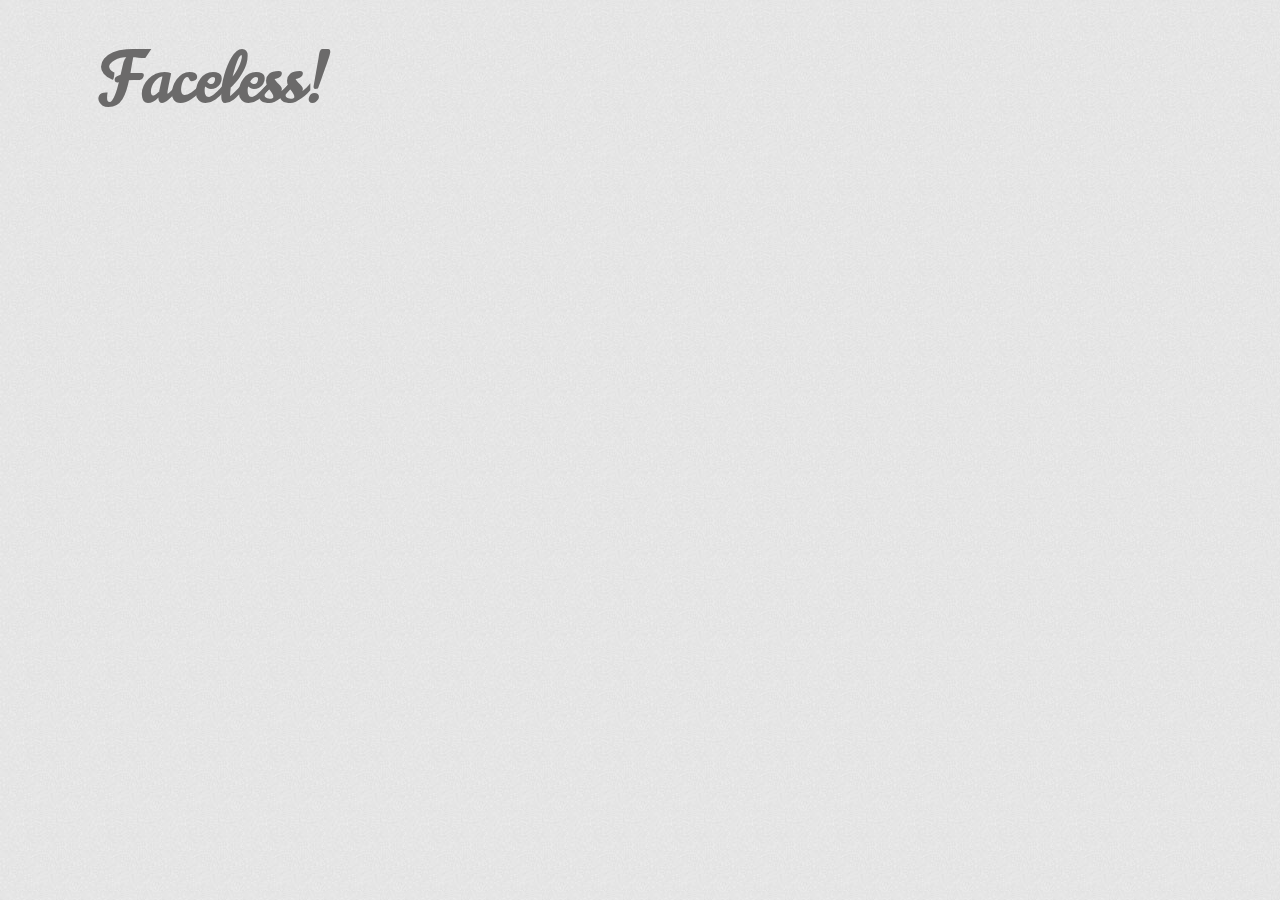
==== index.html @ 785d6881 "I dont think we need this one anymore" ====
<!doctype html>
<html>
	<head>
		<title>Faceless</title>

		<link href='http://fonts.googleapis.com/css?family=Norican' rel='stylesheet' type='text/css'>
		<link href="libs/bootstrap.min.css" rel="stylesheet">
		<link href="libs/bootstrap-responsive.min.css" rel="stylesheet">
		<link href="style.css" rel="stylesheet">
	</head>
	<body>
		<div id="fb-root"></div>

		<div id="wrapper">

			<section id="side">
				<h1>Faceless!</h1>

				<div id="score"></div>
				<div id="profile"></div>
			</section>

			<section id="statuses">
				<div id="status-list"></div>
			</section>

		</div>

		<script src="libs/jquery.js"></script>
		<script src="libs/can.js"></script>
		<script src="libs/bootstrap.min.js"></script>
		<script src="libs/utils.js"></script>

		<script src="models/user.js"></script>
		<script src="models/friend.js"></script>
		<script src="models/status.js"></script>

		<script src="scores/scores.js"></script>
		<script src="profile/profile.js"></script>
		<script src="statuses/statuses.js"></script>

		<script src="main.js"></script>
	</body>
</html>
---- style.css ----
/*Lets start off with some clear rules here*/
* {
	font-family: arial, sans-serif ;
	margin: 0px;
	padding: 0px;
}

h1 {
	font-family: 'Norican', cursive; /*Woot woot, fancy!*/
	font-size: 67px;
	
	color: #6b6a6a;

	text-shadow: -1px -1px -1px #464646;
}

body {
	/*Let there be noise!*/
	background-image: url('img/bg.jpg') ;
}

#side {
	position: fixed;
		top: 50px;
		left: 100px;
		bottom: 0px;

	width: 300px;

}

#side #profile {
	margin-top: 40px;
	min-height: 50px;
}

#side #profile p {
	margin-left: 15px;
	margin-bottom: 0px;
}

#statuses {
	position: absolute;
		top: 0px;
		left: 450px;
		bottom: 0px;

}

.loadStatus {
	margin: 45px 110px;
	width: 150px;
}

#status-list {
}

.status {
	width: 400px;

	margin-top: 45px;

	background-color: #F2F2F2;

	-webkit-box-shadow: 0px 0px 18px 0px rgba(194, 194, 194, .8);
			box-shadow: 0px 0px 18px 0px rgba(194, 194, 194, .8);
}

.status .text {
	padding: 25px;
}

.status .text .message {
	font-family: Georgia, serif ;
	font-size: 22px;
	line-height: 40px;
	color: #454343;
}

.status .friends .friend {
	width: 100px;
	height: 100px;

	float: left;

	-webkit-box-shadow: inset 0px 0px 50px 0px rgba(1, 1, 1, .6);
			box-shadow: inset 0px 0px 50px 0px rgba(1, 1, 1, .6);

	-webkit-transition: all .4s ease-out;
	   -moz-transition: all .4s ease-out;
		-ms-transition: all .4s ease-out;
		 -o-transition: all .4s ease-out;
			transition: all .4s ease-out;
}

.status .friends .friend.selected,
.status .friends .friend:hover {
	-webkit-box-shadow: inset 0px 0px 50px 0px rgba(1, 1, 1, .0);
			box-shadow: inset 0px 0px 50px 0px rgba(1, 1, 1, .0);

}

.status .result {
	padding: 10px;
	padding-left: 20px;
	display: none;
}

.status .result h4 {
	display: none;
	font-weight: 100;
}

#score {
	margin-top: 40px;
}

#score h4 {
	font-weight: 100;
	margin-bottom: 0px;
	margin-top: 0px;
}
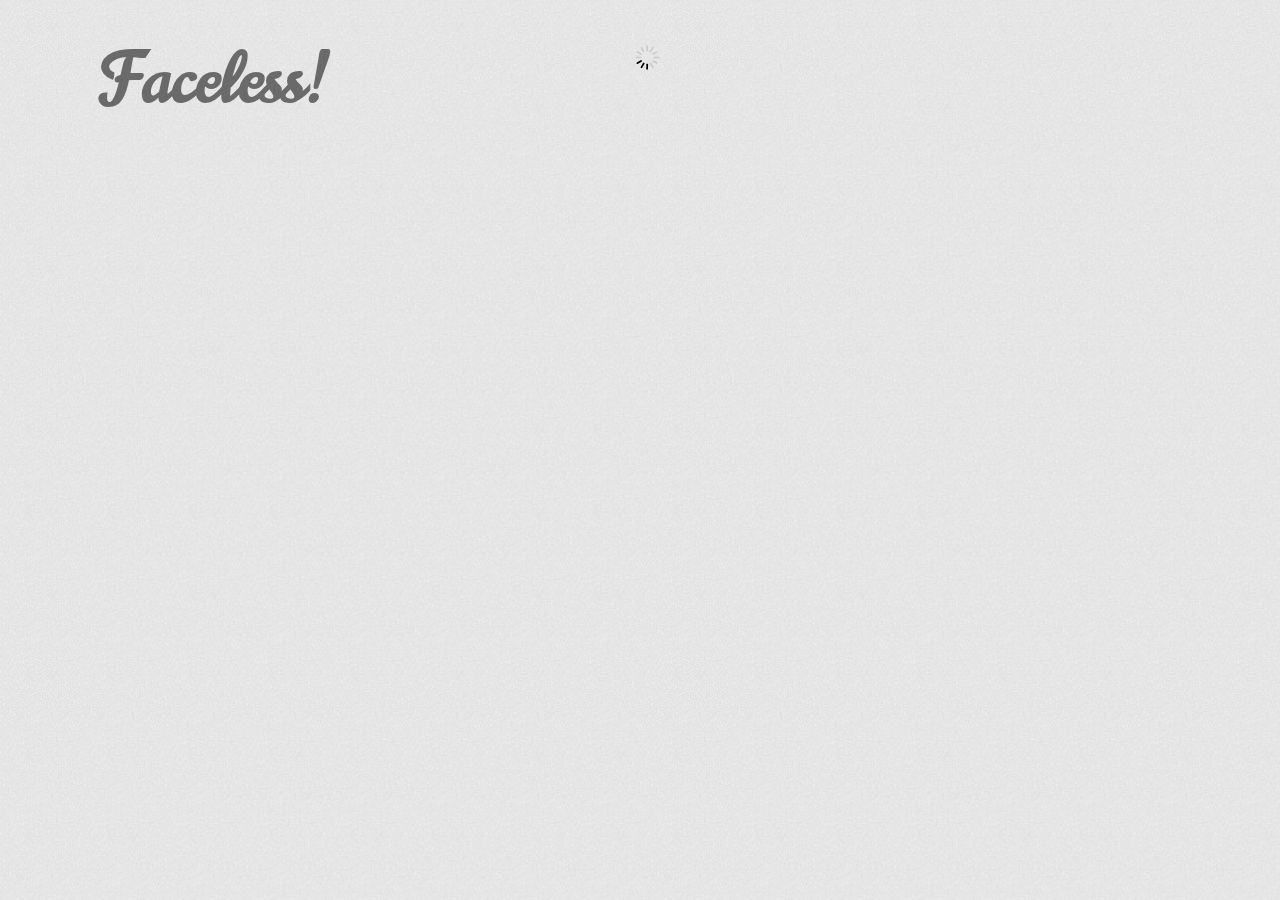
==== commit 1a905a02: "Yay for loading and logging handling" ====
--- a/index.html
+++ b/index.html
@@ -22,6 +22,7 @@
 
 			<section id="statuses">
 				<div id="status-list"></div>
+				<img id="loader" src="img/loader.gif" width="25px" alt="Loading...">
 			</section>
 
 		</div>
--- a/style.css
+++ b/style.css
@@ -30,11 +30,14 @@
 }
 
 #side #profile {
+	position: absolute;
+	bottom: 80px;
 	margin-top: 40px;
 	min-height: 50px;
 }
 
 #side #profile p {
+	width: 185px;
 	margin-left: 15px;
 	margin-bottom: 0px;
 }
@@ -47,9 +50,8 @@
 
 }
 
-.loadStatus {
-	margin: 45px 110px;
-	width: 150px;
+#loader {
+	margin: 45px 185px;
 }
 
 #status-list {
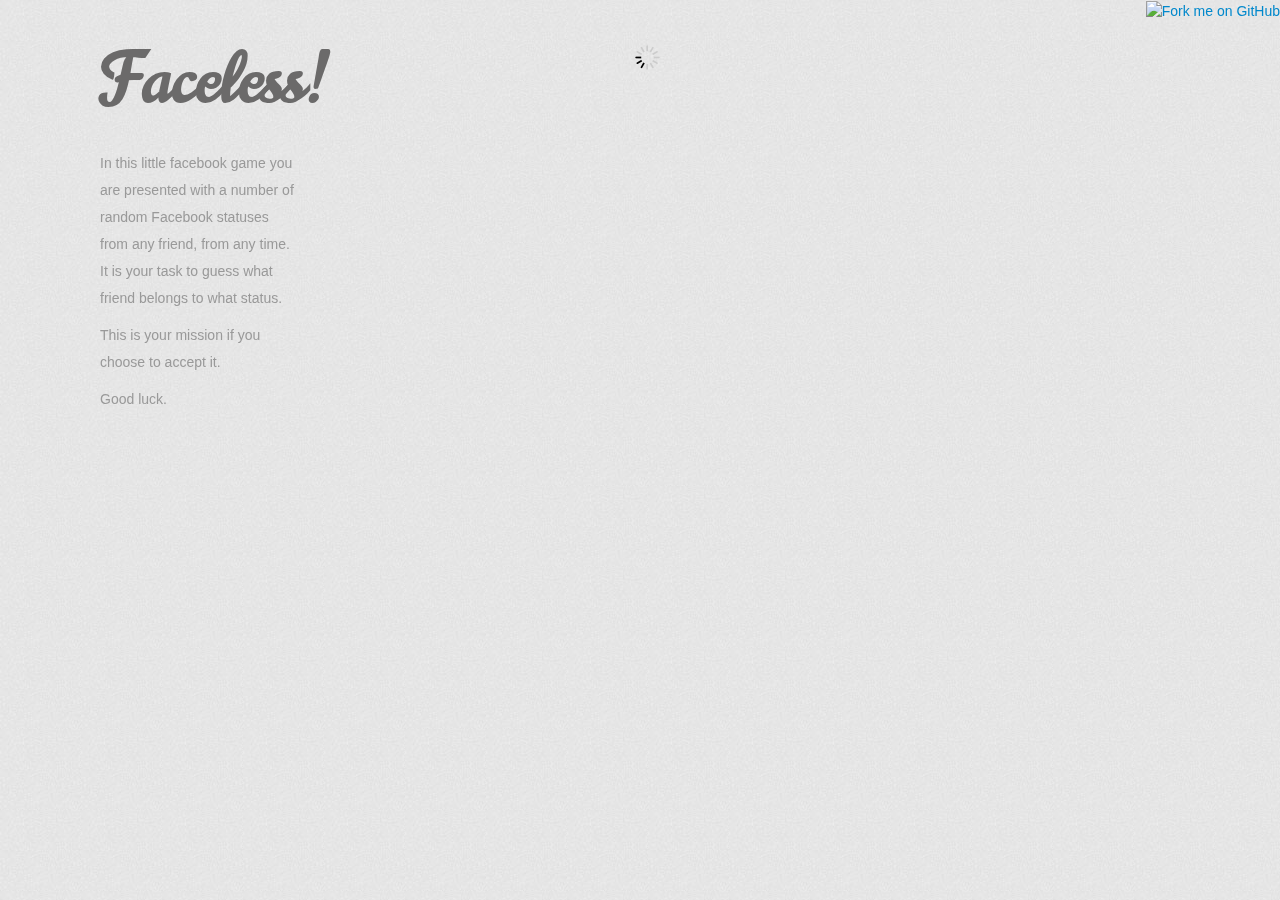
==== commit bcf2c08b: "Added description + fork me ribbon" ====
--- a/index.html
+++ b/index.html
@@ -17,6 +17,13 @@
 				<h1>Faceless!</h1>
 
 				<div id="score"></div>
+
+				<div id="description">
+					<p class="muted">In this little facebook game you are presented with a number of random Facebook statuses from any friend, from any time. It is your task to guess what friend belongs to what status.</p>
+					<p class="muted">This is your mission if you choose to accept it.</p>
+					<p class="muted">Good luck.</p>
+				</div>
+
 				<div id="profile"></div>
 			</section>
 
@@ -26,6 +33,8 @@
 			</section>
 
 		</div>
+
+		<a id="forkmeongithub" target="_blank" href="https://github.com/joshuadelange/Faceless"><img src="https://s3.amazonaws.com/github/ribbons/forkme_right_gray_6d6d6d.png" alt="Fork me on GitHub"></a>
 
 		<script src="libs/jquery.js"></script>
 		<script src="libs/can.js"></script>
--- a/style.css
+++ b/style.css
@@ -19,6 +19,18 @@
 	background-image: url('img/bg.jpg') ;
 }
 
+#forkmeongithub {
+	position: fixed;
+	top: 0px;
+	right: 0px;
+	border: 0;
+}
+
+a.credits {
+	font-size: 12px;
+	color: gray;
+}
+
 #side {
 	position: fixed;
 		top: 50px;
@@ -27,6 +39,15 @@
 
 	width: 300px;
 
+}
+
+#side #description {
+	margin-top: 50px;
+	width: 200px;
+}
+
+#side #description p {
+	line-height: 27px;
 }
 
 #side #profile {
@@ -47,7 +68,6 @@
 		top: 0px;
 		left: 450px;
 		bottom: 0px;
-
 }
 
 #loader {
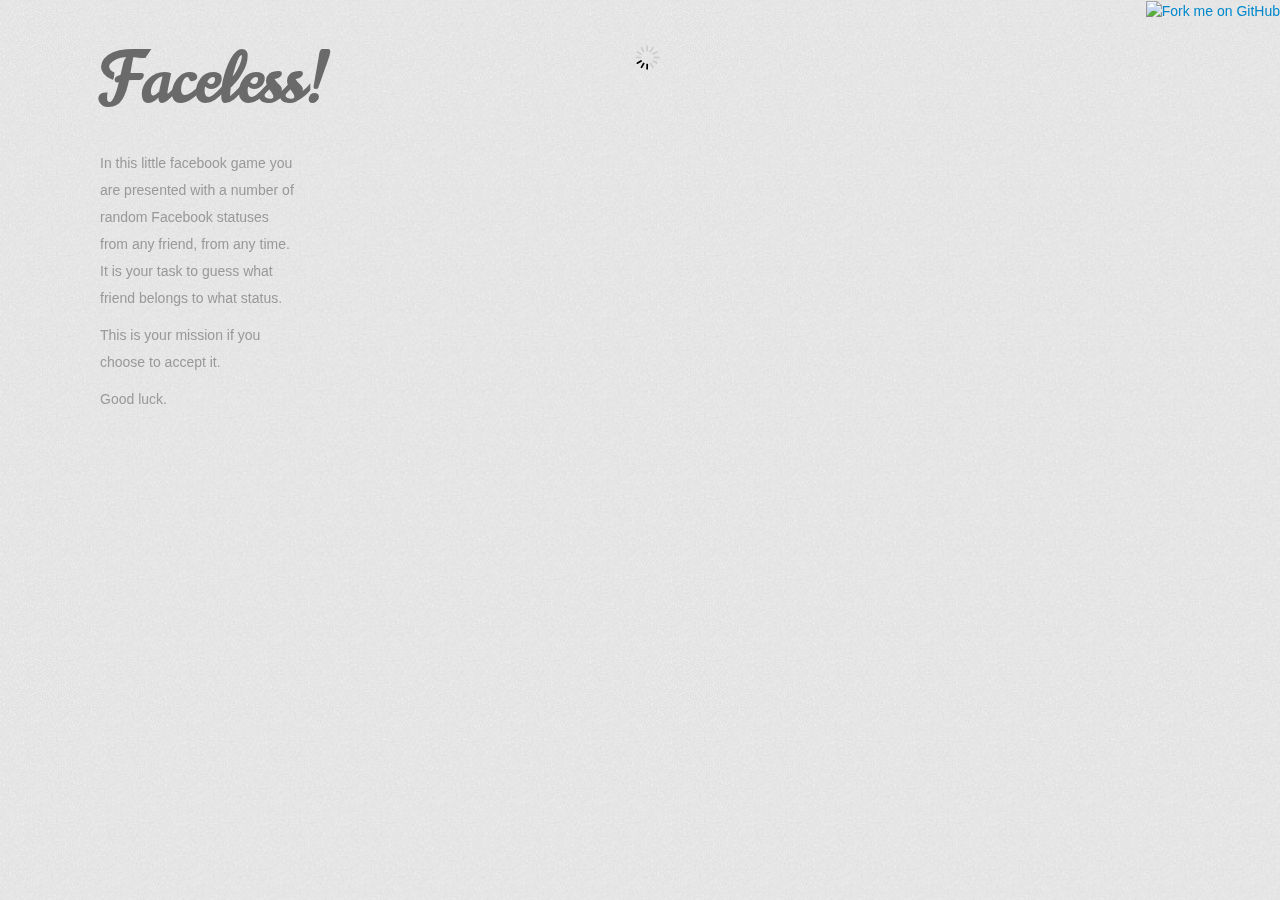
==== commit ccc5fcdf: "Added GA" ====
--- a/index.html
+++ b/index.html
@@ -36,6 +36,20 @@
 
 		<a id="forkmeongithub" target="_blank" href="https://github.com/joshuadelange/Faceless"><img src="https://s3.amazonaws.com/github/ribbons/forkme_right_gray_6d6d6d.png" alt="Fork me on GitHub"></a>
 
+		<script type="text/javascript">
+
+			var _gaq = _gaq || [];
+			_gaq.push(['_setAccount', 'UA-10451416-3']);
+			_gaq.push(['_trackPageview']);
+
+			(function() {
+			var ga = document.createElement('script'); ga.type = 'text/javascript'; ga.async = true;
+			ga.src = ('https:' == document.location.protocol ? 'https://ssl' : 'http://www') + '.google-analytics.com/ga.js';
+			var s = document.getElementsByTagName('script')[0]; s.parentNode.insertBefore(ga, s);
+			})();
+
+		</script>
+
 		<script src="libs/jquery.js"></script>
 		<script src="libs/can.js"></script>
 		<script src="libs/bootstrap.min.js"></script>
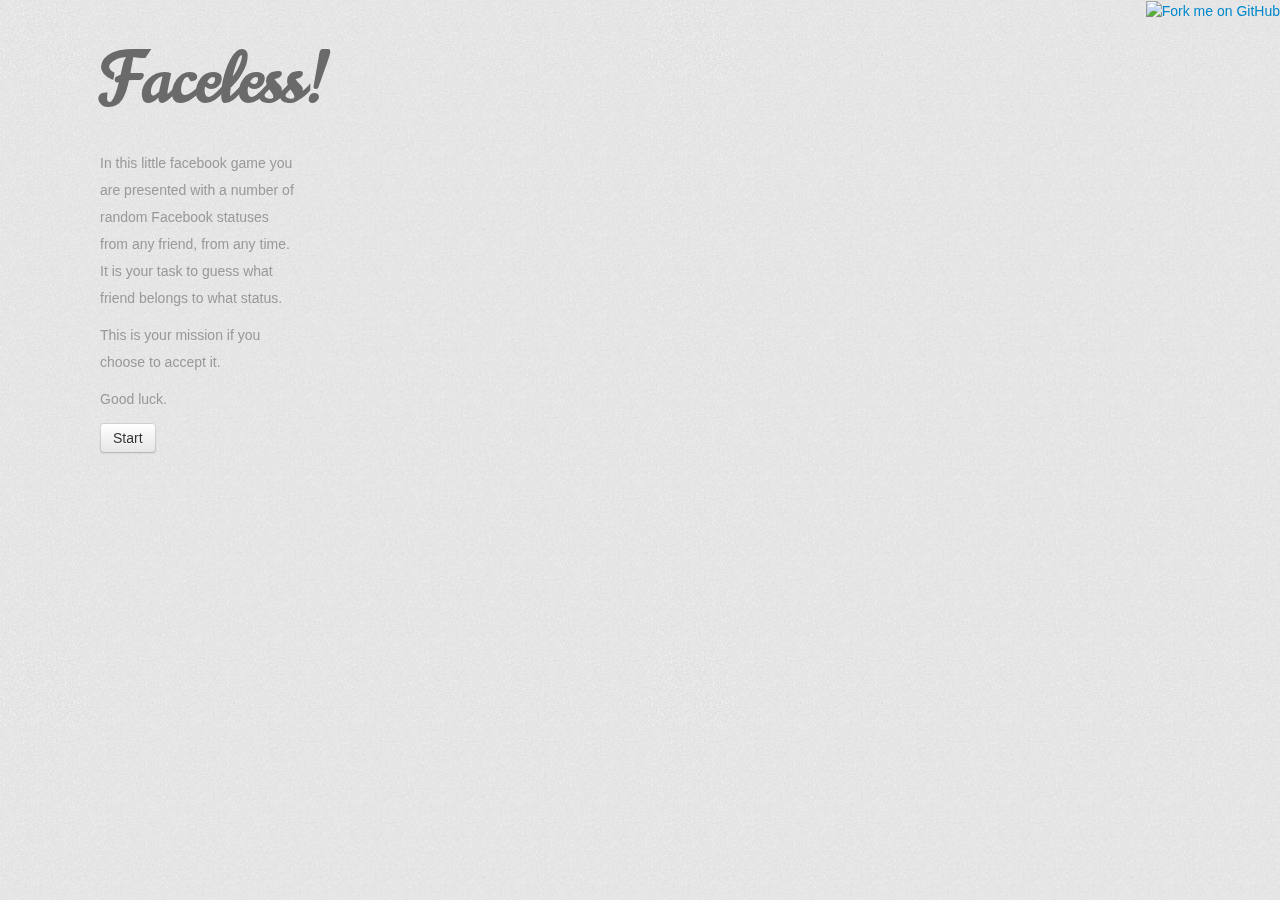
==== commit 2b475749: "Fixed popup block problem" ====
--- a/index.html
+++ b/index.html
@@ -22,6 +22,8 @@
 					<p class="muted">In this little facebook game you are presented with a number of random Facebook statuses from any friend, from any time. It is your task to guess what friend belongs to what status.</p>
 					<p class="muted">This is your mission if you choose to accept it.</p>
 					<p class="muted">Good luck.</p>
+
+					<a href="javascript://" class="btn" id="login">Start</a>
 				</div>
 
 				<div id="profile"></div>
--- a/style.css
+++ b/style.css
@@ -72,6 +72,7 @@
 
 #loader {
 	margin: 45px 185px;
+	display: none;
 }
 
 #status-list {
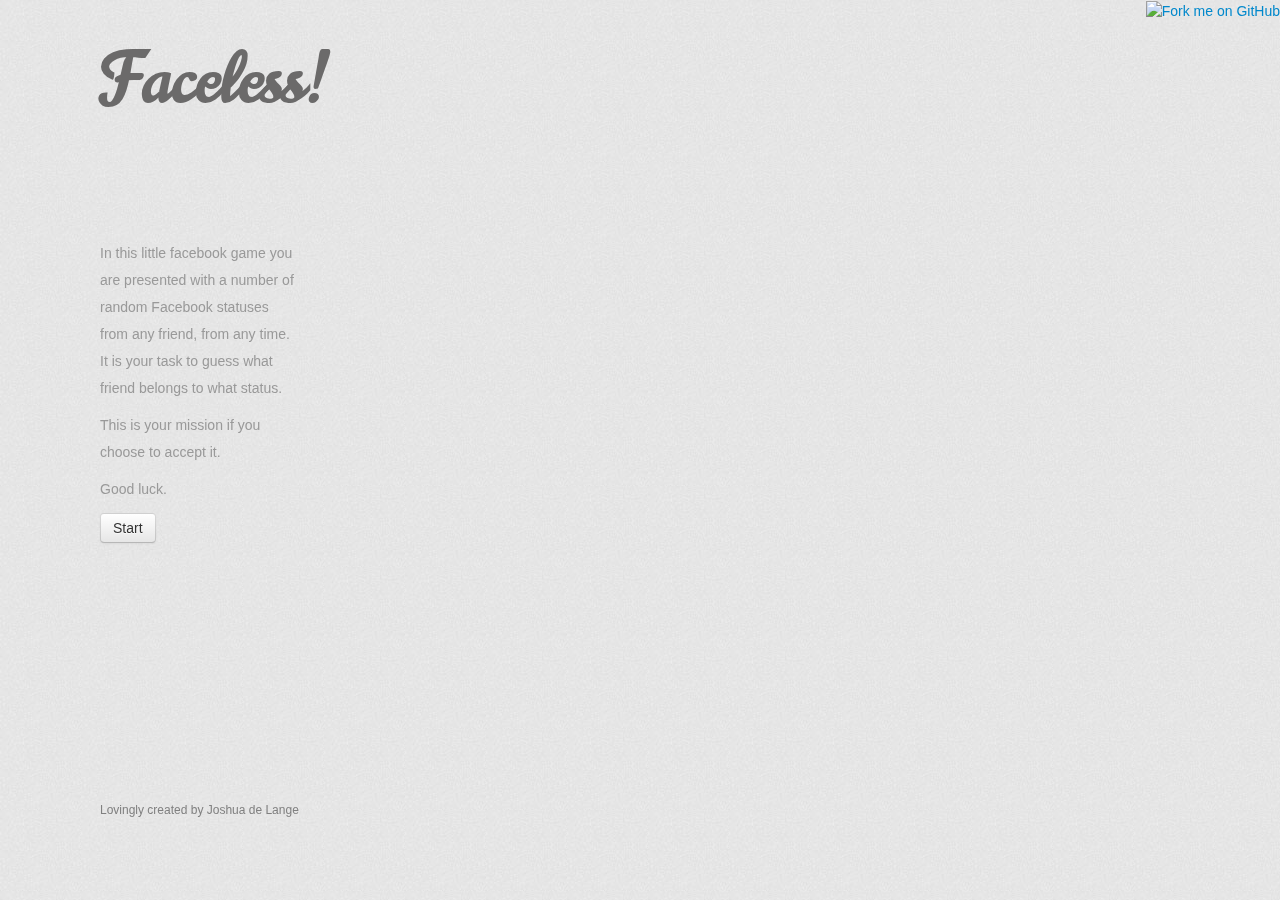
==== commit 9a557866: "CSS -> SCSS and such" ====
--- a/index.html
+++ b/index.html
@@ -1,22 +1,27 @@
 <!doctype html>
 <html>
 	<head>
+
 		<title>Faceless</title>
 
 		<link href='http://fonts.googleapis.com/css?family=Norican' rel='stylesheet' type='text/css'>
 		<link href="libs/bootstrap.min.css" rel="stylesheet">
 		<link href="libs/bootstrap-responsive.min.css" rel="stylesheet">
 		<link href="style.css" rel="stylesheet">
+		<link href="statuses/statuses.css" rel="stylesheet">
+
 	</head>
 	<body>
 		<div id="fb-root"></div>
 
 		<div id="wrapper">
 
-			<section id="side">
+			<aside>
 				<h1>Faceless!</h1>
 
 				<div id="score"></div>
+
+				<div id="profile"></div>
 
 				<div id="description">
 					<p class="muted">In this little facebook game you are presented with a number of random Facebook statuses from any friend, from any time. It is your task to guess what friend belongs to what status.</p>
@@ -26,8 +31,7 @@
 					<a href="javascript://" class="btn" id="login">Start</a>
 				</div>
 
-				<div id="profile"></div>
-			</section>
+			</aside>
 
 			<section id="statuses">
 				<div id="status-list"></div>
@@ -36,7 +40,9 @@
 
 		</div>
 
-		<a id="forkmeongithub" target="_blank" href="https://github.com/joshuadelange/Faceless"><img src="https://s3.amazonaws.com/github/ribbons/forkme_right_gray_6d6d6d.png" alt="Fork me on GitHub"></a>
+		<a class="credits" href="http://joshuadelange.com" target="_blank">Lovingly created by Joshua de Lange</a>
+
+		<a class="forkmeongithub" target="_blank" href="https://github.com/joshuadelange/Faceless"><img src="https://s3.amazonaws.com/github/ribbons/forkme_right_gray_6d6d6d.png" alt="Fork me on GitHub"></a>
 
 		<script type="text/javascript">
 
--- a/style.css
+++ b/style.css
@@ -1,145 +1,58 @@
-/*Lets start off with some clear rules here*/
-* {
-	font-family: arial, sans-serif ;
-	margin: 0px;
-	padding: 0px;
-}
+@media -sass-debug-info{filename{font-family:file\:\/\/\/Applications\/MAMP\/htdocs\/Faceless\/style\.scss}line{font-family:\000031}}
+body {
+  background-image: url("img/bg.jpg"); }
 
+@media -sass-debug-info{filename{font-family:file\:\/\/\/Applications\/MAMP\/htdocs\/Faceless\/style\.scss}line{font-family:\000035}}
 h1 {
-	font-family: 'Norican', cursive; /*Woot woot, fancy!*/
-	font-size: 67px;
-	
-	color: #6b6a6a;
+  font-family: 'Norican', cursive;
+  /*Woot woot, fancy!*/
+  font-size: 67px;
+  color: #6b6a6a;
+  text-shadow: -1px -1px -1px #464646; }
 
-	text-shadow: -1px -1px -1px #464646;
-}
+@media -sass-debug-info{filename{font-family:file\:\/\/\/Applications\/MAMP\/htdocs\/Faceless\/style\.scss}line{font-family:\0000314}}
+.forkmeongithub {
+  position: fixed;
+  top: 0;
+  right: 0;
+  border: 0; }
 
-body {
-	/*Let there be noise!*/
-	background-image: url('img/bg.jpg') ;
-}
+@media -sass-debug-info{filename{font-family:file\:\/\/\/Applications\/MAMP\/htdocs\/Faceless\/style\.scss}line{font-family:\0000321}}
+.credits {
+  font-size: 12px;
+  color: gray;
+  position: fixed;
+  left: 100px;
+  bottom: 80px; }
 
-#forkmeongithub {
-	position: fixed;
-	top: 0px;
-	right: 0px;
-	border: 0;
-}
-
-a.credits {
-	font-size: 12px;
-	color: gray;
-}
-
-#side {
-	position: fixed;
-		top: 50px;
-		left: 100px;
-		bottom: 0px;
-
-	width: 300px;
-
-}
-
-#side #description {
-	margin-top: 50px;
-	width: 200px;
-}
-
-#side #description p {
-	line-height: 27px;
-}
-
-#side #profile {
-	position: absolute;
-	bottom: 80px;
-	margin-top: 40px;
-	min-height: 50px;
-}
-
-#side #profile p {
-	width: 185px;
-	margin-left: 15px;
-	margin-bottom: 0px;
-}
-
-#statuses {
-	position: absolute;
-		top: 0px;
-		left: 450px;
-		bottom: 0px;
-}
-
-#loader {
-	margin: 45px 185px;
-	display: none;
-}
-
-#status-list {
-}
-
-.status {
-	width: 400px;
-
-	margin-top: 45px;
-
-	background-color: #F2F2F2;
-
-	-webkit-box-shadow: 0px 0px 18px 0px rgba(194, 194, 194, .8);
-			box-shadow: 0px 0px 18px 0px rgba(194, 194, 194, .8);
-}
-
-.status .text {
-	padding: 25px;
-}
-
-.status .text .message {
-	font-family: Georgia, serif ;
-	font-size: 22px;
-	line-height: 40px;
-	color: #454343;
-}
-
-.status .friends .friend {
-	width: 100px;
-	height: 100px;
-
-	float: left;
-
-	-webkit-box-shadow: inset 0px 0px 50px 0px rgba(1, 1, 1, .6);
-			box-shadow: inset 0px 0px 50px 0px rgba(1, 1, 1, .6);
-
-	-webkit-transition: all .4s ease-out;
-	   -moz-transition: all .4s ease-out;
-		-ms-transition: all .4s ease-out;
-		 -o-transition: all .4s ease-out;
-			transition: all .4s ease-out;
-}
-
-.status .friends .friend.selected,
-.status .friends .friend:hover {
-	-webkit-box-shadow: inset 0px 0px 50px 0px rgba(1, 1, 1, .0);
-			box-shadow: inset 0px 0px 50px 0px rgba(1, 1, 1, .0);
-
-}
-
-.status .result {
-	padding: 10px;
-	padding-left: 20px;
-	display: none;
-}
-
-.status .result h4 {
-	display: none;
-	font-weight: 100;
-}
-
-#score {
-	margin-top: 40px;
-}
-
-#score h4 {
-	font-weight: 100;
-	margin-bottom: 0px;
-	margin-top: 0px;
-}+@media -sass-debug-info{filename{font-family:file\:\/\/\/Applications\/MAMP\/htdocs\/Faceless\/style\.scss}line{font-family:\0000331}}
+aside {
+  width: 300px;
+  position: fixed;
+  top: 50px;
+  left: 100px;
+  bottom: 0; }
+@media -sass-debug-info{filename{font-family:file\:\/\/\/Applications\/MAMP\/htdocs\/Faceless\/style\.scss}line{font-family:\0000340}}
+  aside #score {
+    margin-top: 40px; }
+@media -sass-debug-info{filename{font-family:file\:\/\/\/Applications\/MAMP\/htdocs\/Faceless\/style\.scss}line{font-family:\0000343}}
+    aside #score h4 {
+      font-weight: normal;
+      margin-bottom: 0px;
+      margin-top: 0px; }
+@media -sass-debug-info{filename{font-family:file\:\/\/\/Applications\/MAMP\/htdocs\/Faceless\/style\.scss}line{font-family:\0000350}}
+  aside #description {
+    margin-top: 50px;
+    width: 200px; }
+@media -sass-debug-info{filename{font-family:file\:\/\/\/Applications\/MAMP\/htdocs\/Faceless\/style\.scss}line{font-family:\0000354}}
+    aside #description p {
+      line-height: 27px; }
+@media -sass-debug-info{filename{font-family:file\:\/\/\/Applications\/MAMP\/htdocs\/Faceless\/style\.scss}line{font-family:\0000360}}
+  aside #profile {
+    min-height: 50px;
+    margin-top: 40px; }
+@media -sass-debug-info{filename{font-family:file\:\/\/\/Applications\/MAMP\/htdocs\/Faceless\/style\.scss}line{font-family:\0000365}}
+    aside #profile p {
+      width: 185px;
+      margin-left: 15px;
+      margin-bottom: 0px; }
--- a/statuses/statuses.css
+++ b/statuses/statuses.css
@@ -0,0 +1,51 @@
+@media -sass-debug-info{filename{font-family:file\:\/\/\/Applications\/MAMP\/htdocs\/Faceless\/statuses\/statuses\.scss}line{font-family:\000031}}
+#statuses {
+  position: absolute;
+  top: 0px;
+  left: 450px;
+  bottom: 0px; }
+@media -sass-debug-info{filename{font-family:file\:\/\/\/Applications\/MAMP\/htdocs\/Faceless\/statuses\/statuses\.scss}line{font-family:\000037}}
+  #statuses #loader {
+    margin: 45px 185px;
+    display: none; }
+@media -sass-debug-info{filename{font-family:file\:\/\/\/Applications\/MAMP\/htdocs\/Faceless\/statuses\/statuses\.scss}line{font-family:\0000312}}
+  #statuses .status {
+    width: 400px;
+    margin-top: 45px;
+    background-color: #F2F2F2;
+    -webkit-box-shadow: 0px 0px 18px 0px rgba(194, 194, 194, 0.8);
+    box-shadow: 0px 0px 18px 0px rgba(194, 194, 194, 0.8); }
+@media -sass-debug-info{filename{font-family:file\:\/\/\/Applications\/MAMP\/htdocs\/Faceless\/statuses\/statuses\.scss}line{font-family:\0000322}}
+    #statuses .status .text {
+      padding: 25px; }
+@media -sass-debug-info{filename{font-family:file\:\/\/\/Applications\/MAMP\/htdocs\/Faceless\/statuses\/statuses\.scss}line{font-family:\0000325}}
+      #statuses .status .text .message {
+        font-family: Georgia, serif;
+        font-size: 22px;
+        line-height: 40px;
+        color: #454343; }
+@media -sass-debug-info{filename{font-family:file\:\/\/\/Applications\/MAMP\/htdocs\/Faceless\/statuses\/statuses\.scss}line{font-family:\0000336}}
+    #statuses .status .friends .friend {
+      width: 100px;
+      height: 100px;
+      float: left;
+      -webkit-box-shadow: inset 0px 0px 50px 0px rgba(1, 1, 1, 0.6);
+      box-shadow: inset 0px 0px 50px 0px rgba(1, 1, 1, 0.6);
+      -webkit-transition: all .4s ease-out;
+      -moz-transition: all .4s ease-out;
+      -ms-transition: all .4s ease-out;
+      -o-transition: all .4s ease-out;
+      transition: all .4s ease-out; }
+@media -sass-debug-info{filename{font-family:file\:\/\/\/Applications\/MAMP\/htdocs\/Faceless\/statuses\/statuses\.scss}line{font-family:\0000352}}
+      #statuses .status .friends .friend.selected, #statuses .status .friends .friend:hover {
+        -webkit-box-shadow: inset 0px 0px 50px 0px rgba(1, 1, 1, 0);
+        box-shadow: inset 0px 0px 50px 0px rgba(1, 1, 1, 0); }
+@media -sass-debug-info{filename{font-family:file\:\/\/\/Applications\/MAMP\/htdocs\/Faceless\/statuses\/statuses\.scss}line{font-family:\0000361}}
+    #statuses .status .result {
+      padding: 10px;
+      padding-left: 20px;
+      display: none; }
+@media -sass-debug-info{filename{font-family:file\:\/\/\/Applications\/MAMP\/htdocs\/Faceless\/statuses\/statuses\.scss}line{font-family:\0000366}}
+      #statuses .status .result h4 {
+        display: none;
+        font-weight: normal; }
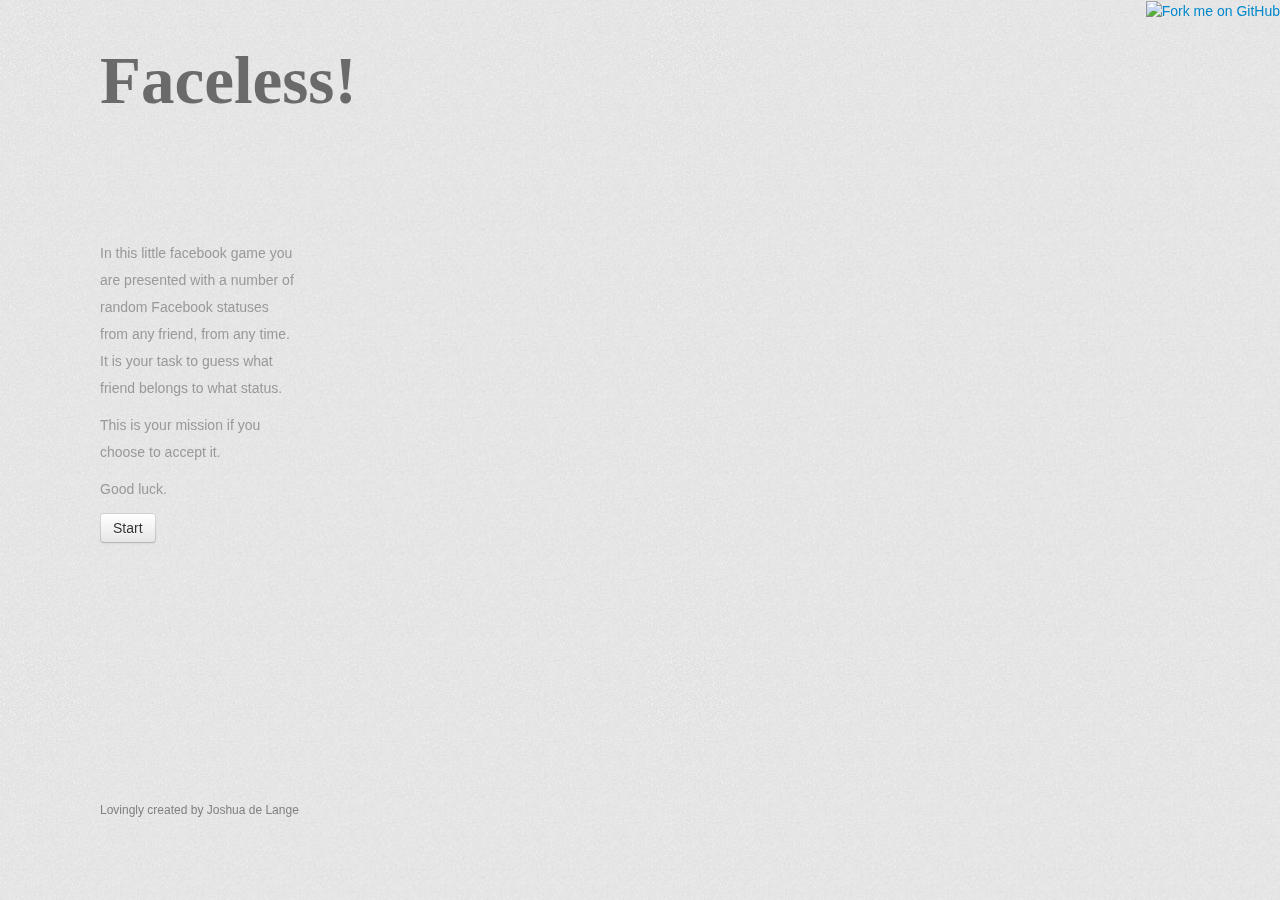
==== commit e651b114: "Added steal, reorganized stuff. Fun." ====
--- a/index.html
+++ b/index.html
@@ -1,17 +1,10 @@
 <!doctype html>
 <html>
 	<head>
-
 		<title>Faceless</title>
-
-		<link href='http://fonts.googleapis.com/css?family=Norican' rel='stylesheet' type='text/css'>
-		<link href="libs/bootstrap.min.css" rel="stylesheet">
-		<link href="libs/bootstrap-responsive.min.css" rel="stylesheet">
-		<link href="style.css" rel="stylesheet">
-		<link href="statuses/statuses.css" rel="stylesheet">
-
 	</head>
 	<body>
+
 		<div id="fb-root"></div>
 
 		<div id="wrapper">
@@ -35,7 +28,7 @@
 
 			<section id="statuses">
 				<div id="status-list"></div>
-				<img id="loader" src="img/loader.gif" width="25px" alt="Loading...">
+				<img id="loader" src="app/img/loader.gif" width="25px" alt="Loading...">
 			</section>
 
 		</div>
@@ -44,8 +37,7 @@
 
 		<a class="forkmeongithub" target="_blank" href="https://github.com/joshuadelange/Faceless"><img src="https://s3.amazonaws.com/github/ribbons/forkme_right_gray_6d6d6d.png" alt="Fork me on GitHub"></a>
 
-		<script type="text/javascript">
-
+		<script>
 			var _gaq = _gaq || [];
 			_gaq.push(['_setAccount', 'UA-10451416-3']);
 			_gaq.push(['_trackPageview']);
@@ -55,22 +47,9 @@
 			ga.src = ('https:' == document.location.protocol ? 'https://ssl' : 'http://www') + '.google-analytics.com/ga.js';
 			var s = document.getElementsByTagName('script')[0]; s.parentNode.insertBefore(ga, s);
 			})();
-
 		</script>
 
-		<script src="libs/jquery.js"></script>
-		<script src="libs/can.js"></script>
-		<script src="libs/bootstrap.min.js"></script>
-		<script src="libs/utils.js"></script>
+		<script src="steal/steal.production.js?app/production.js"></script>
 
-		<script src="models/user.js"></script>
-		<script src="models/friend.js"></script>
-		<script src="models/status.js"></script>
-
-		<script src="scores/scores.js"></script>
-		<script src="profile/profile.js"></script>
-		<script src="statuses/statuses.js"></script>
-
-		<script src="main.js"></script>
 	</body>
 </html>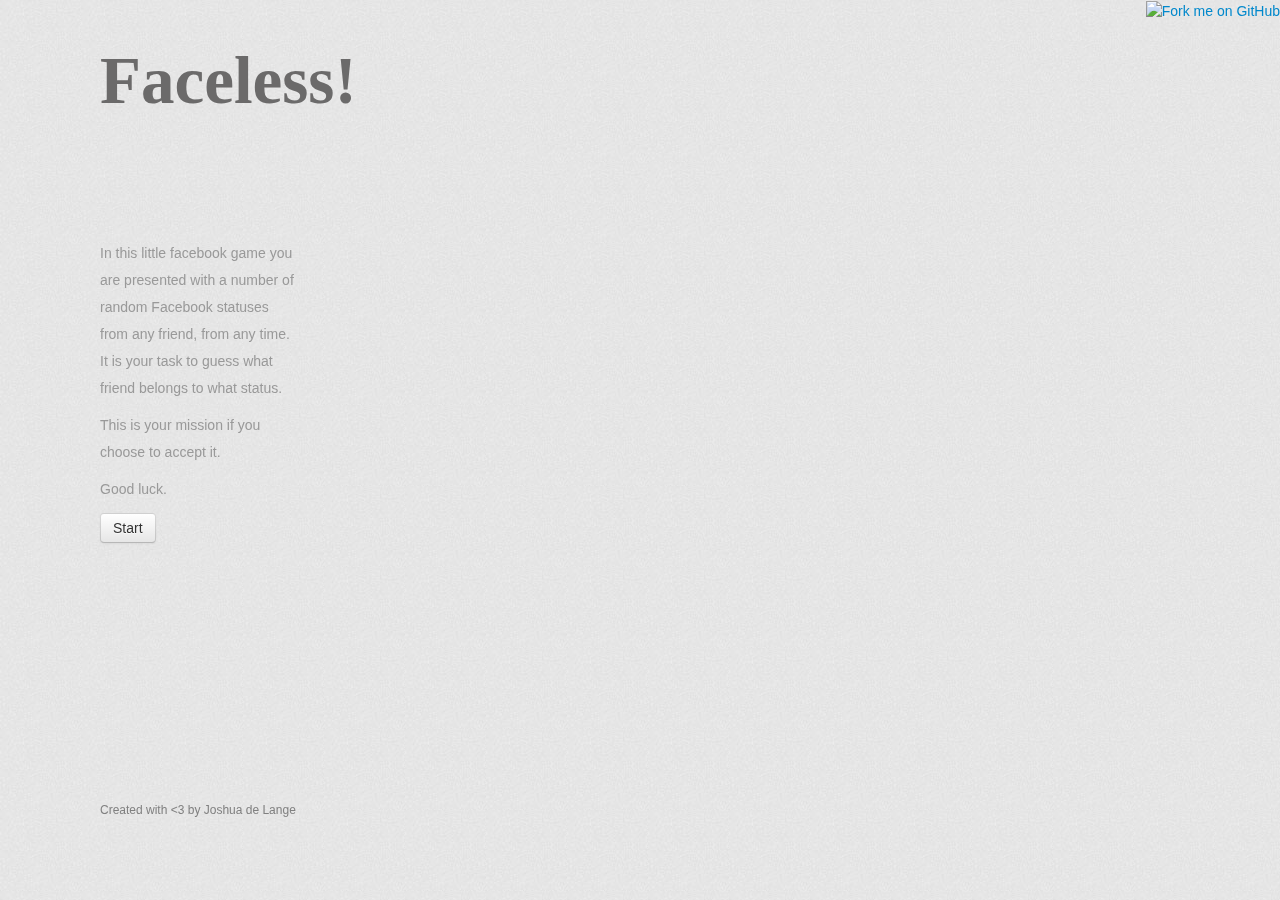
==== commit a1574408: "updates credits!" ====
--- a/index.html
+++ b/index.html
@@ -33,7 +33,7 @@
 
 		</div>
 
-		<a class="credits" href="http://joshuadelange.com" target="_blank">Lovingly created by Joshua de Lange</a>
+		<a class="credits" href="http://joshuadelange.com" target="_blank">Created with &lt;3 by Joshua de Lange</a>
 
 		<a class="forkmeongithub" target="_blank" href="https://github.com/joshuadelange/Faceless"><img src="https://s3.amazonaws.com/github/ribbons/forkme_right_gray_6d6d6d.png" alt="Fork me on GitHub"></a>
 
